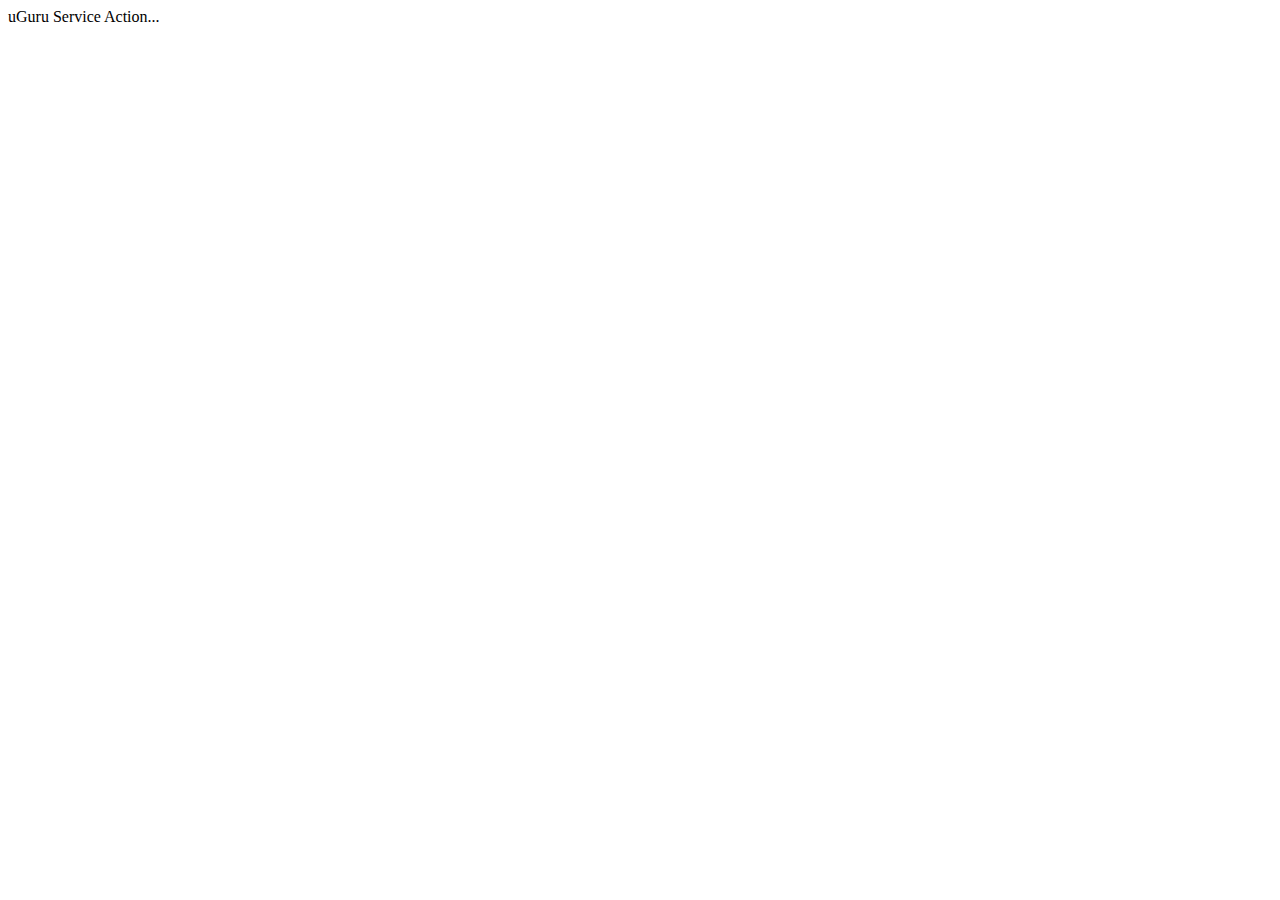
==== uGuru/working/action.html @ 368c37b4 "Add working webpages." ====
<!DOCTYPE html PUBLIC "-//W3C//DTD XHTML 1.0 Strict//EN"
"http://www.w3.org/TR/xhtml1/DTD/xhtml1-strict.dtd">
<html xmlns='http://www.w3.org/1999/xhtml' xml:lang='en'>
<head>
<meta http-equiv="Content-Type" content="text/html; charset=UTF-8" />
<title>uGuru Service Action</title>
</head>
<body>

uGuru Service Action...

</body>
</html>
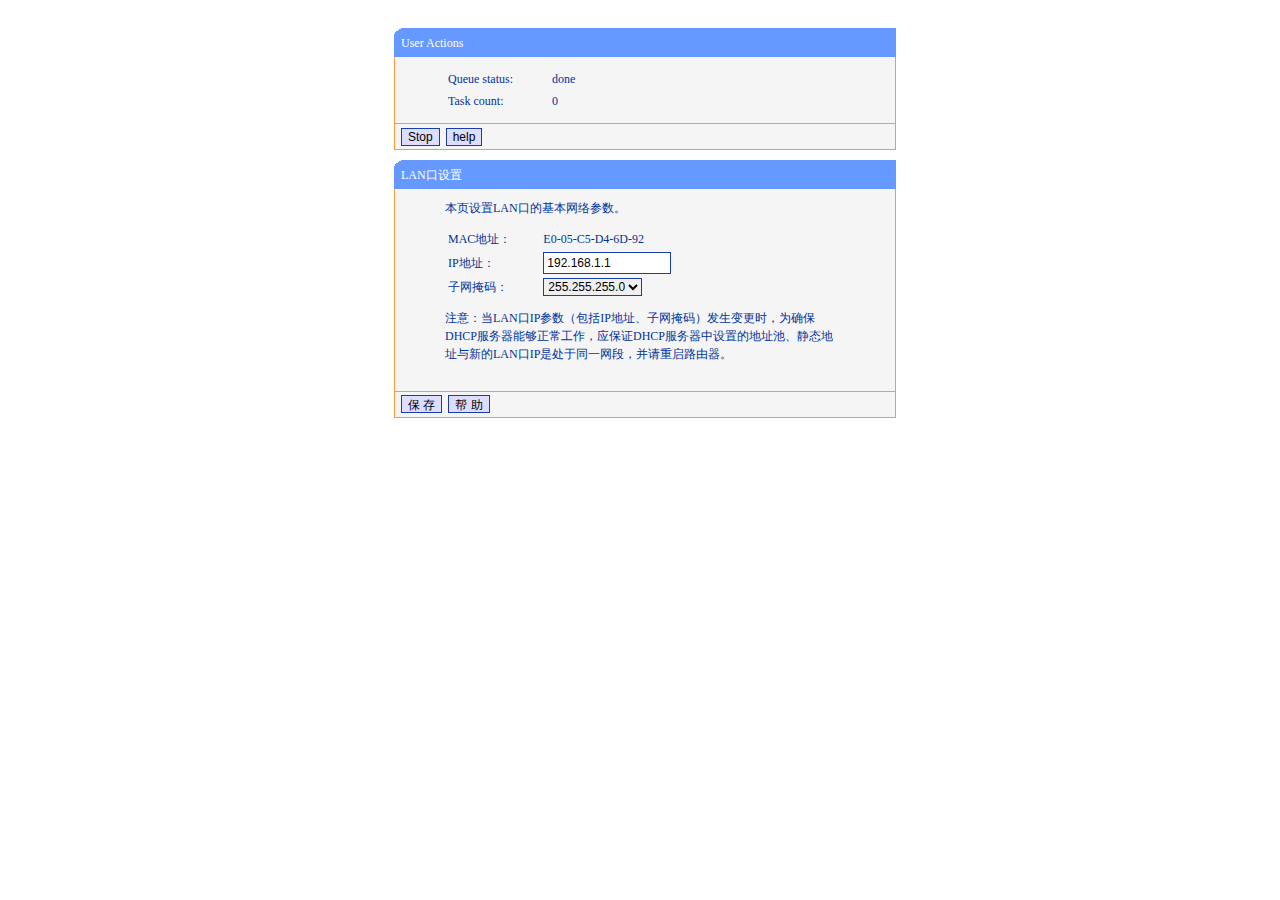
==== commit 5084f0a5: "Add information boxes." ====
--- a/uGuru/working/action.html
+++ b/uGuru/working/action.html
@@ -1,13 +1,70 @@
-<!DOCTYPE html PUBLIC "-//W3C//DTD XHTML 1.0 Strict//EN"
+﻿<!DOCTYPE html PUBLIC "-//W3C//DTD XHTML 1.0 Strict//EN"
 "http://www.w3.org/TR/xhtml1/DTD/xhtml1-strict.dtd">
 <html xmlns='http://www.w3.org/1999/xhtml' xml:lang='en'>
 <head>
 <meta http-equiv="Content-Type" content="text/html; charset=UTF-8" />
 <title>uGuru Service Action</title>
+<link rel='stylesheet' type='text/css' href='css/main.css' />
+<script src="js/jquery.min.js"></script>
 </head>
 <body>
 
-uGuru Service Action...
+<center>
+<form>
+<table width="502" border="0" cellpadding="0" cellspacing="0" class="space">
+<tbody><tr><td width="7" class="title"><img src="img/arc.gif" width="7" height="24"></td>
+<td width="495" align="left" valign="middle" class="title">User Actions</td>
+</tr>
+<tr><td colspan="2">
+<table width="502" border="0" cellspacing="0" cellpadding="0">
+<tbody><tr><td width="1" rowspan="15" class="vline"><br> </td>
+<td width="500" height="50">
+<table width="400" border="0" align="center" class="space">
+<tbody><tr><td width="100">Queue status:</td><td><div id="qstatus">done</div></td></tr>
+<tr><td>Task count: </td><td><div id="tcount">0</div></td></tr>
+</tbody></table>
+</td>
+<td width="1" rowspan="15" class="vline"><br> </td></tr>
+<tr><td class="hline"></td></tr>
+<tr><td height="30" class="tail">
+&nbsp;&nbsp;<input name="Stop" type="submit" class="button" id="Stop" value="Stop">
+&nbsp;<input name="help" type="button" class="button" id="help" value="help" onclick="doHelp();">
+</td></tr><tr><td class="hline"></td>
+</tr>
+</tbody></table></td></tr><tr style="display:none"><td><input></td></tr></tbody></table>
+</form>
+
+<form action="NetworkLanCfgRpm.htm" enctype="multipart/form-data" method="get" onsubmit="return doSubmit();">
+<table width="502" border="0" cellspacing="0" cellpadding="0">
+<tbody><tr><td width="7" class="title"><img src="img/arc.gif" width="7" height="24"></td>
+<td width="495" align="left" valign="middle" class="title">LAN口设置</td></tr>
+<tr><td colspan="2"><table width="502" border="0" cellspacing="0" cellpadding="0">
+<tbody><tr><td class="vline" rowspan="15"><br></td>
+<td width="500">
+<table width="400" border="0" align="center" cellpadding="0" cellspacing="0" class="space">
+<tbody><tr><td>本页设置LAN口的基本网络参数。</td></tr></tbody></table>
+<table width="400" border="0" align="center" class="space">
+<tbody><tr><td width="70">MAC地址：</td><td width="230"><div id="MAC">E0-05-C5-D4-6D-92</div></td></tr>
+<tr><td>IP地址：</td>
+<td><input name="lanip" type="text" class="text" id="lanip" value="192.168.1.1" size="15" maxlength="15"></td>
+</tr><tr><td valign="bottom">子网掩码：</td>
+<td> <select name="lanmask" class="list" id="lanmask">
+<option value="255.255.255.0">255.255.255.0</option>
+<option value="255.255.0.0">255.255.0.0</option>
+</select>
+</td></tr>
+</tbody></table>
+<table width="400" border="0" align="center" cellpadding="0" cellspacing="0" class="space">
+<tbody><tr><td>注意：当LAN口IP参数（包括IP地址、子网掩码）发生变更时，为确保DHCP服务器能够正常工作，应保证DHCP服务器中设置的地址池、静态地址与新的LAN口IP是处于同一网段，并请重启路由器。</td></tr></tbody></table>
+<br></td><td class="vline" rowspan="15"><br></td></tr>
+<tr><td class="hline"></td></tr>
+<tr><td height="30" class="tail">
+&nbsp;&nbsp;<input name="Save" type="submit" class="button" id="Save" value="保 存">
+&nbsp;<input name="help" type="button" class="button" id="help" value="帮 助" onclick="doHelp();">
+</td></tr><tr><td class="hline"></td>
+</tr>
+</tbody></table></td></tr><tr style="display:none"><td><input></td></tr></tbody></table></form>
+</center>
 
 </body>
 </html>--- a/uGuru/working/css/main.css
+++ b/uGuru/working/css/main.css
@@ -0,0 +1,27 @@
+body { font-size: 75%; color: #003399; background-color: #FFFFFF; padding-top: 10px; padding-left: 10px; font-family: "����", "Times New Roman"; }
+
+td { font-size: 12px; line-height: 18px; text-decoration: none; }
+
+input.button { font-size: 12px; font-style: normal; font-weight: normal; font-variant: normal; border: 1px solid #183ead; line-height: normal; background-color: #ddddff;	 height: 18px; }
+
+input.text { font-size: 12px; font-style: normal; line-height: normal; font-weight: normal; font-variant: normal; height: 18px; border: 1px solid #183ead; color: #000000; padding-right: 3px; padding-left: 3px; }
+
+td.title { font-size: 12px; color: #FFFFFF; background-color: #6699FF; height: 24px; }
+
+td.tail { font-size: 12px; height: 25px; }
+
+td.hline { background-color: #FF9933; height: 1px; color: #FF9933; }
+
+td.vline { color: #FF9933; background-color: #FF9933; width: 1px; }
+
+.space { margin-top: 10px; margin-bottom: 10px; }
+
+table { background-color: #F5F5F5; }
+
+select.list { font-size: 12px; font-style: normal; line-height: normal; font-weight: normal; font-variant: normal; height: 18px; color: #000000; border: 1px solid #183ead; }
+
+input.buttonface { font-size: 12px; font-style: normal; font-weight: normal; font-variant: normal; border: 1px solid #183ead; line-height: normal; background-color: #ddddff; color: #000000; height: 18px; }
+
+td.top { font-size: 12px; line-height: 18px; text-decoration: none; vertical-align: top; }
+
+input.textspecial { font-size: 12px; font-style: normal; line-height: normal; font-weight: normal; font-variant: normal; height: 18px; border: 1px solid #183ead; color: #000000; }
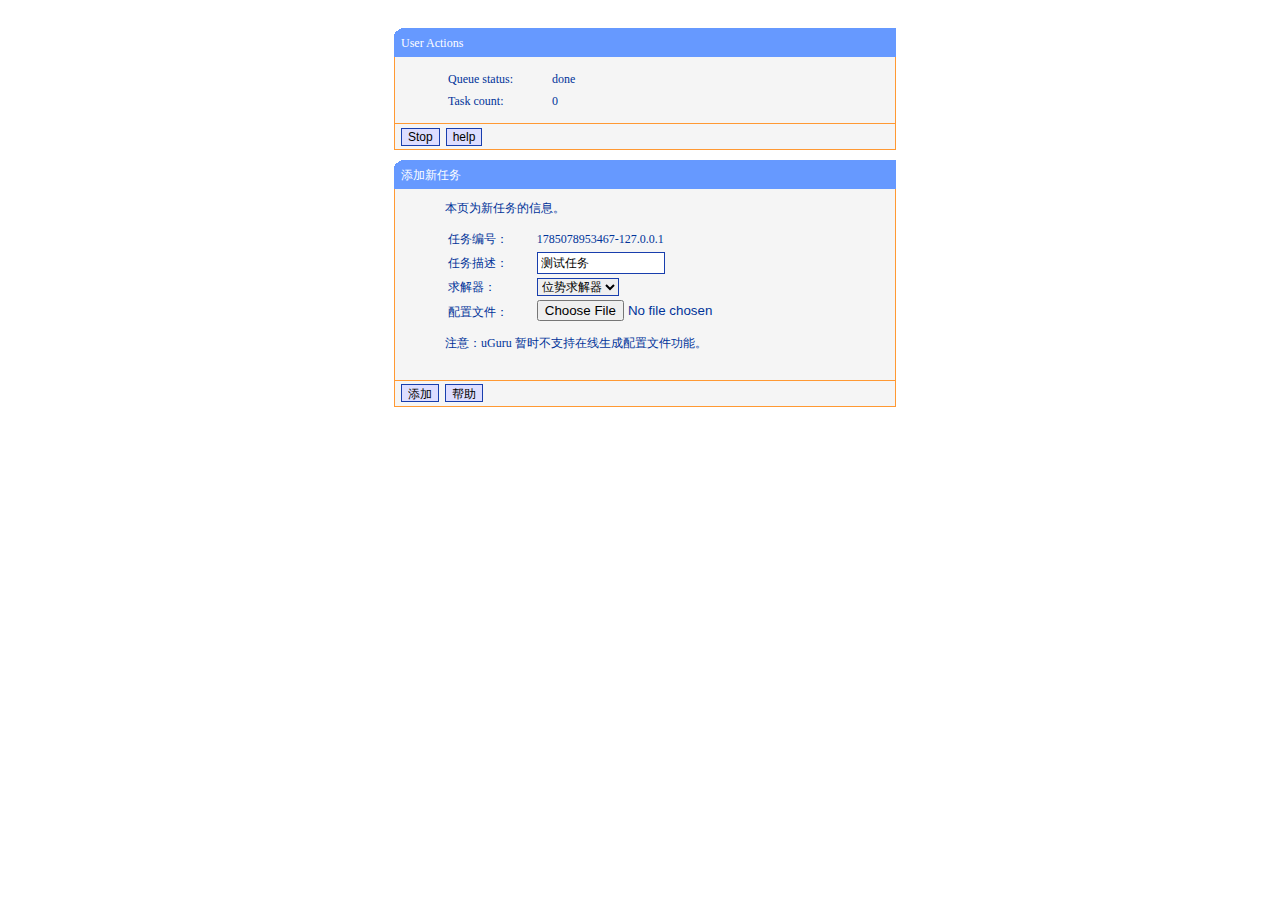
==== commit ad2ed647: "Add sqlite. Add request.prepare." ====
--- a/uGuru/working/action.html
+++ b/uGuru/working/action.html
@@ -34,37 +34,49 @@
 </tbody></table></td></tr><tr style="display:none"><td><input></td></tr></tbody></table>
 </form>
 
-<form action="NetworkLanCfgRpm.htm" enctype="multipart/form-data" method="get" onsubmit="return doSubmit();">
+<form action="" enctype="multipart/form-data" method="POST">
 <table width="502" border="0" cellspacing="0" cellpadding="0">
 <tbody><tr><td width="7" class="title"><img src="img/arc.gif" width="7" height="24"></td>
-<td width="495" align="left" valign="middle" class="title">LAN口设置</td></tr>
+<td width="495" align="left" valign="middle" class="title">添加新任务</td></tr>
 <tr><td colspan="2"><table width="502" border="0" cellspacing="0" cellpadding="0">
 <tbody><tr><td class="vline" rowspan="15"><br></td>
 <td width="500">
 <table width="400" border="0" align="center" cellpadding="0" cellspacing="0" class="space">
-<tbody><tr><td>本页设置LAN口的基本网络参数。</td></tr></tbody></table>
+<tbody><tr><td>本页为新任务的信息。</td></tr></tbody></table>
 <table width="400" border="0" align="center" class="space">
-<tbody><tr><td width="70">MAC地址：</td><td width="230"><div id="MAC">E0-05-C5-D4-6D-92</div></td></tr>
-<tr><td>IP地址：</td>
-<td><input name="lanip" type="text" class="text" id="lanip" value="192.168.1.1" size="15" maxlength="15"></td>
-</tr><tr><td valign="bottom">子网掩码：</td>
+<tbody><tr><td width="70">任务编号：</td><td width="230"><div id="TASKID"></div></td></tr>
+<tr><td>任务描述：</td>
+<td><input name="lanip" type="text" class="text" id="lanip" value="测试任务" size="15" maxlength="15"></td>
+</tr><tr><td>求解器：</td>
 <td> <select name="lanmask" class="list" id="lanmask">
-<option value="255.255.255.0">255.255.255.0</option>
-<option value="255.255.0.0">255.255.0.0</option>
+<option value="255.255.255.0">位势求解器</option>
+<option value="255.255.0.0">NS求解器</option>
 </select>
 </td></tr>
+<tr><td valign="bottom">配置文件：</td>
+<td><input name="filename" type="file" class="filename" id="filename" value="" size="15" maxlength="15"></td>
+</tr>
 </tbody></table>
 <table width="400" border="0" align="center" cellpadding="0" cellspacing="0" class="space">
-<tbody><tr><td>注意：当LAN口IP参数（包括IP地址、子网掩码）发生变更时，为确保DHCP服务器能够正常工作，应保证DHCP服务器中设置的地址池、静态地址与新的LAN口IP是处于同一网段，并请重启路由器。</td></tr></tbody></table>
+<tbody><tr><td>注意：uGuru 暂时不支持在线生成配置文件功能。</td></tr></tbody></table>
 <br></td><td class="vline" rowspan="15"><br></td></tr>
 <tr><td class="hline"></td></tr>
 <tr><td height="30" class="tail">
-&nbsp;&nbsp;<input name="Save" type="submit" class="button" id="Save" value="保 存">
-&nbsp;<input name="help" type="button" class="button" id="help" value="帮 助" onclick="doHelp();">
+&nbsp;&nbsp;<input name="Save" type="submit" class="button" id="Save" value="添加">
+&nbsp;<input name="help" type="button" class="button" id="help" value="帮助" onclick="doHelp();">
 </td></tr><tr><td class="hline"></td>
 </tr>
 </tbody></table></td></tr><tr style="display:none"><td><input></td></tr></tbody></table></form>
 </center>
 
+<script>
+  $(function() {
+    var d = new Date();
+    var t = d.getTime();
+    var h = window.location.hostname;
+    $('#TASKID').html(t+"-"+h);
+  });
+</script>
+
 </body>
 </html>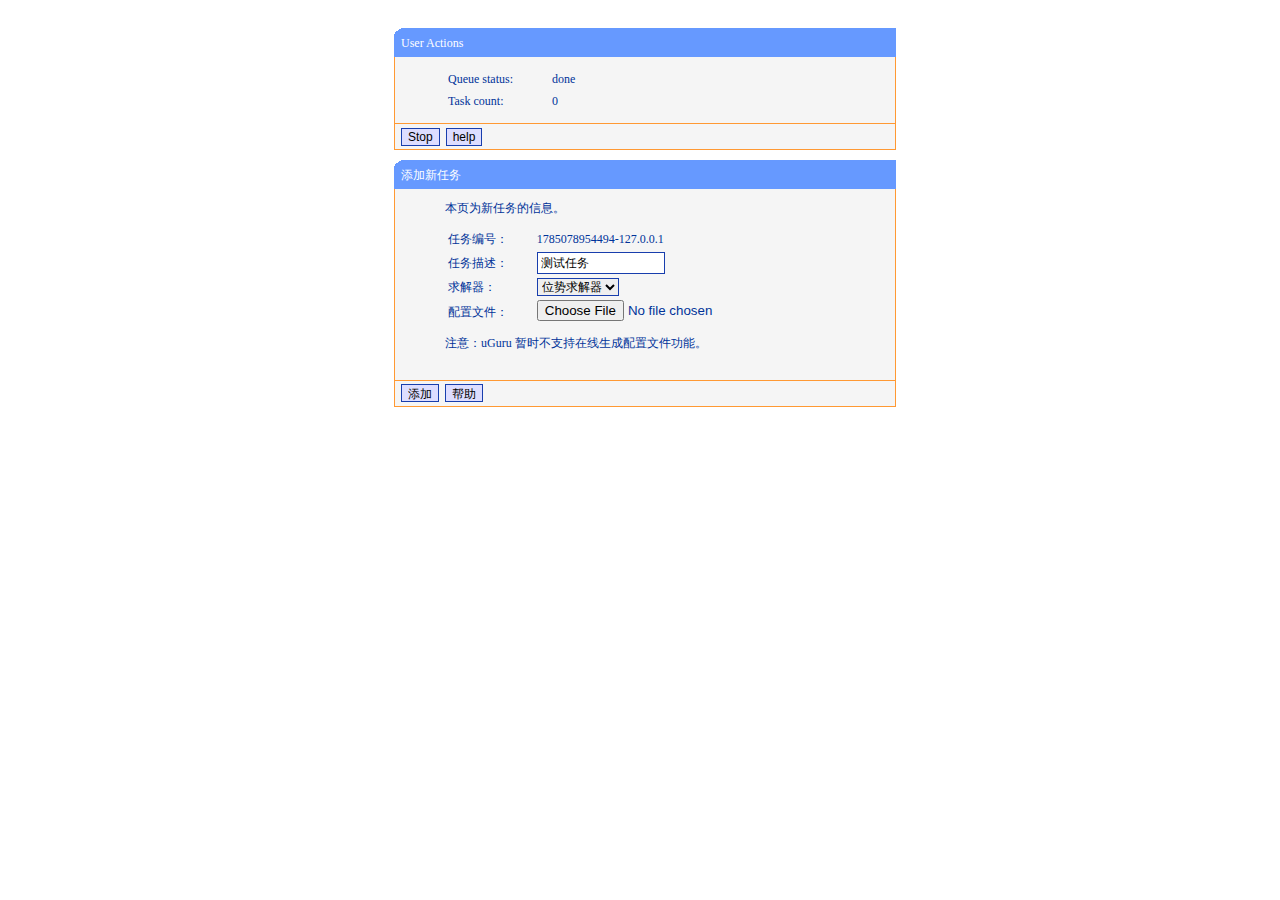
==== commit ef63eccd: "Add request.taskid_new. Add WebOS." ====
--- a/uGuru/working/action.html
+++ b/uGuru/working/action.html
@@ -34,7 +34,7 @@
 </tbody></table></td></tr><tr style="display:none"><td><input></td></tr></tbody></table>
 </form>
 
-<form action="" enctype="multipart/form-data" method="POST">
+<form action="" enctype="multipart/form-data" method="POST" onsubmit="doSubmit()">
 <table width="502" border="0" cellspacing="0" cellpadding="0">
 <tbody><tr><td width="7" class="title"><img src="img/arc.gif" width="7" height="24"></td>
 <td width="495" align="left" valign="middle" class="title">添加新任务</td></tr>
@@ -62,7 +62,7 @@
 <br></td><td class="vline" rowspan="15"><br></td></tr>
 <tr><td class="hline"></td></tr>
 <tr><td height="30" class="tail">
-&nbsp;&nbsp;<input name="Save" type="submit" class="button" id="Save" value="添加">
+&nbsp;&nbsp;<input name="Save" type="button" class="button" id="Save" value="添加" onclick="doSubmit();">
 &nbsp;<input name="help" type="button" class="button" id="help" value="帮助" onclick="doHelp();">
 </td></tr><tr><td class="hline"></td>
 </tr>
@@ -76,6 +76,26 @@
     var h = window.location.hostname;
     $('#TASKID').html(t+"-"+h);
   });
+  
+  function doSubmit() {
+    var xmlMessage = 
+'<Tasks>\
+<task from="192.168.88.1:8080">\
+<id>1</id><name>EE</name><sid>1</sid><subdir>EXXX</subdir>\
+</task>\
+</Tasks>';
+  
+    $.ajax({
+    url: 'http://192.168.88.2:8080/submit',
+    type: 'POST',
+    dataType: "xml",
+    data: xmlMessage,
+    processData: false,
+    contentType: 'text/xml; charset="utf-8"'
+    });
+    
+    //alert(xmlData);
+  }
 </script>
 
 </body>
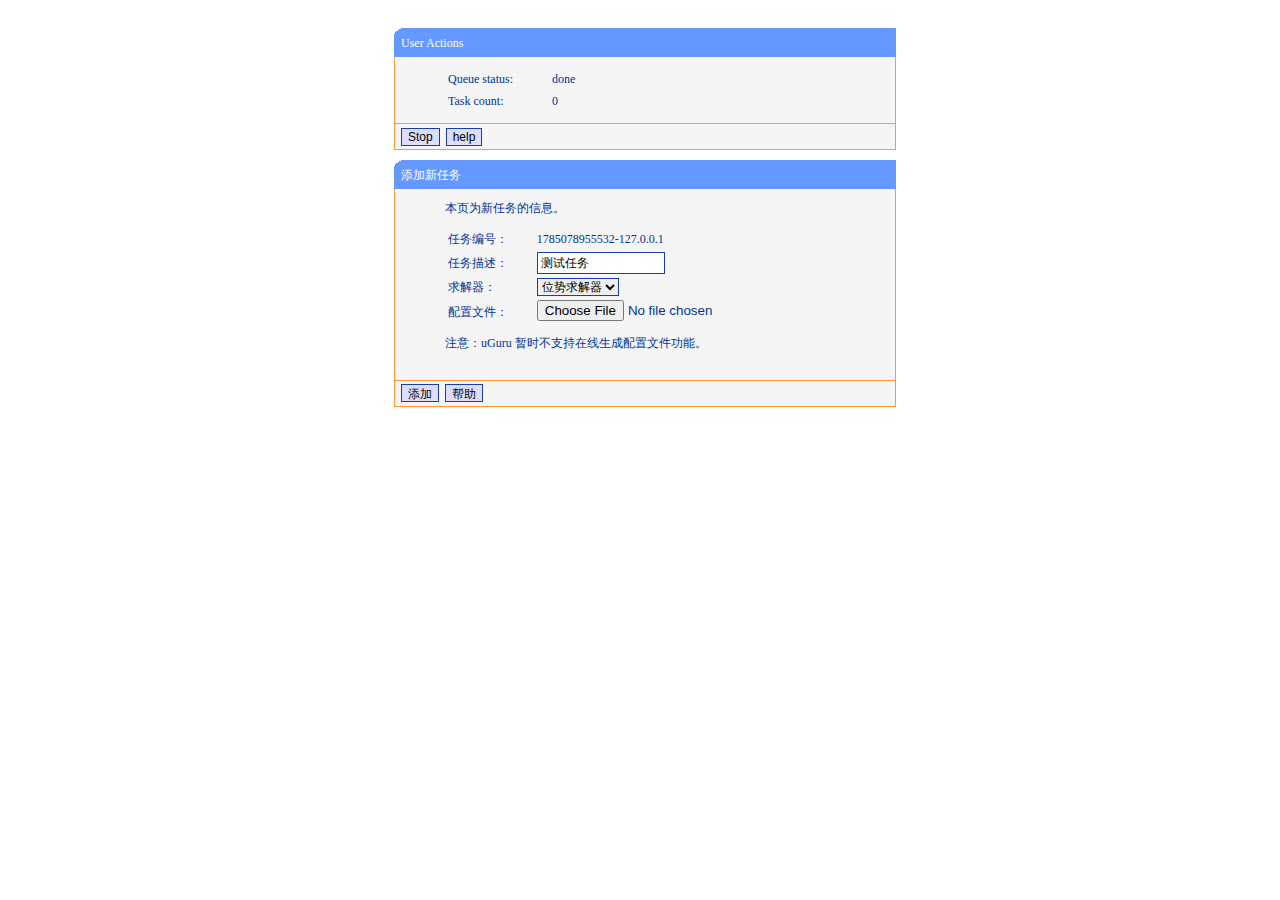
==== commit c36d6d9b: "Fixed TaskQueue status error." ====
--- a/uGuru/working/action.html
+++ b/uGuru/working/action.html
@@ -91,7 +91,11 @@
     dataType: "xml",
     data: xmlMessage,
     processData: false,
-    contentType: 'text/xml; charset="utf-8"'
+    contentType: 'text/xml; charset="utf-8"',
+    success: function(response) {
+       var xml =  $(response);
+       alert(xml.text());
+     }
     });
     
     //alert(xmlData);
